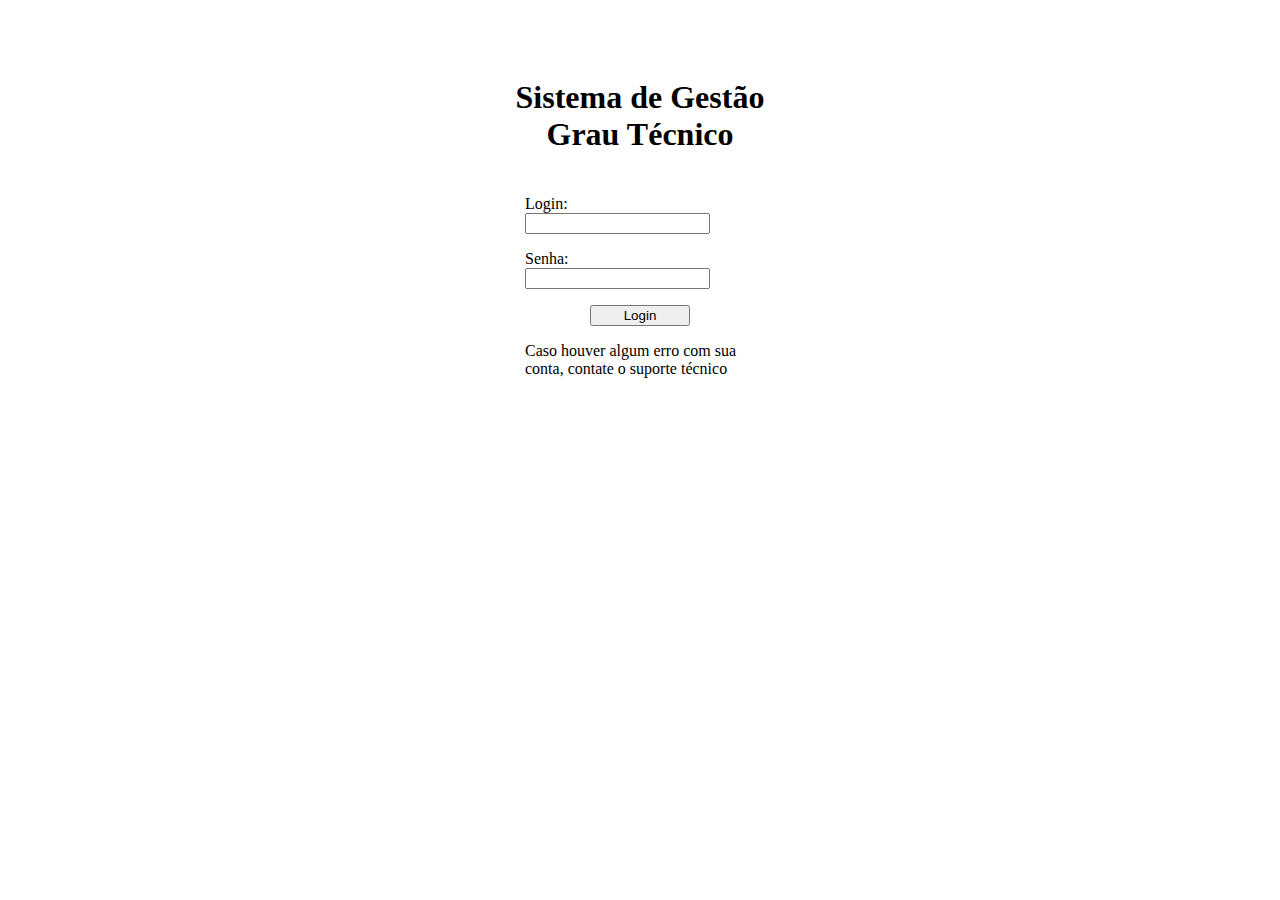
==== index.html @ a0a4eef9 "adicionando arquivos base" ====
<!DOCTYPE html>
<html lang="pt-br">
<head>
    <meta charset="UTF-8">
    <meta http-equiv="X-UA-Compatible" content="IE=edge">
    <meta name="viewport" content="width=device-width, initial-scale=1.0">
    <title>login</title>
    <link rel="stylesheet" href="style.css">
</head>
<body>
    <div class="container">
        <h1>Sistema de Gestão Grau Técnico</h1>
        <div class="form">
            <form action="">
                <p>Login: <input type="text"></p>
                <p>Senha: <input type="text"></p>
                <p class="button"><input type="submit" value="Login"></p>
            </form>
            <p>Caso houver algum erro com sua conta, contate o suporte técnico</p>
        </div>
    </div>
</body>
</html>
---- style.css ----
h1{
    text-align: center;
    padding-bottom: 20px;
}

.container{
    width: 300px;
    padding: 50px 0;
    margin: 0 auto;
    align-content: center;
}

.form{
    width: 230px;
    margin: 0 auto;
}

.button{
  width: 100px;
  margin: 0 auto;
}

input[type=submit]{
    width: 100px;
    margin: 0 auto;
}
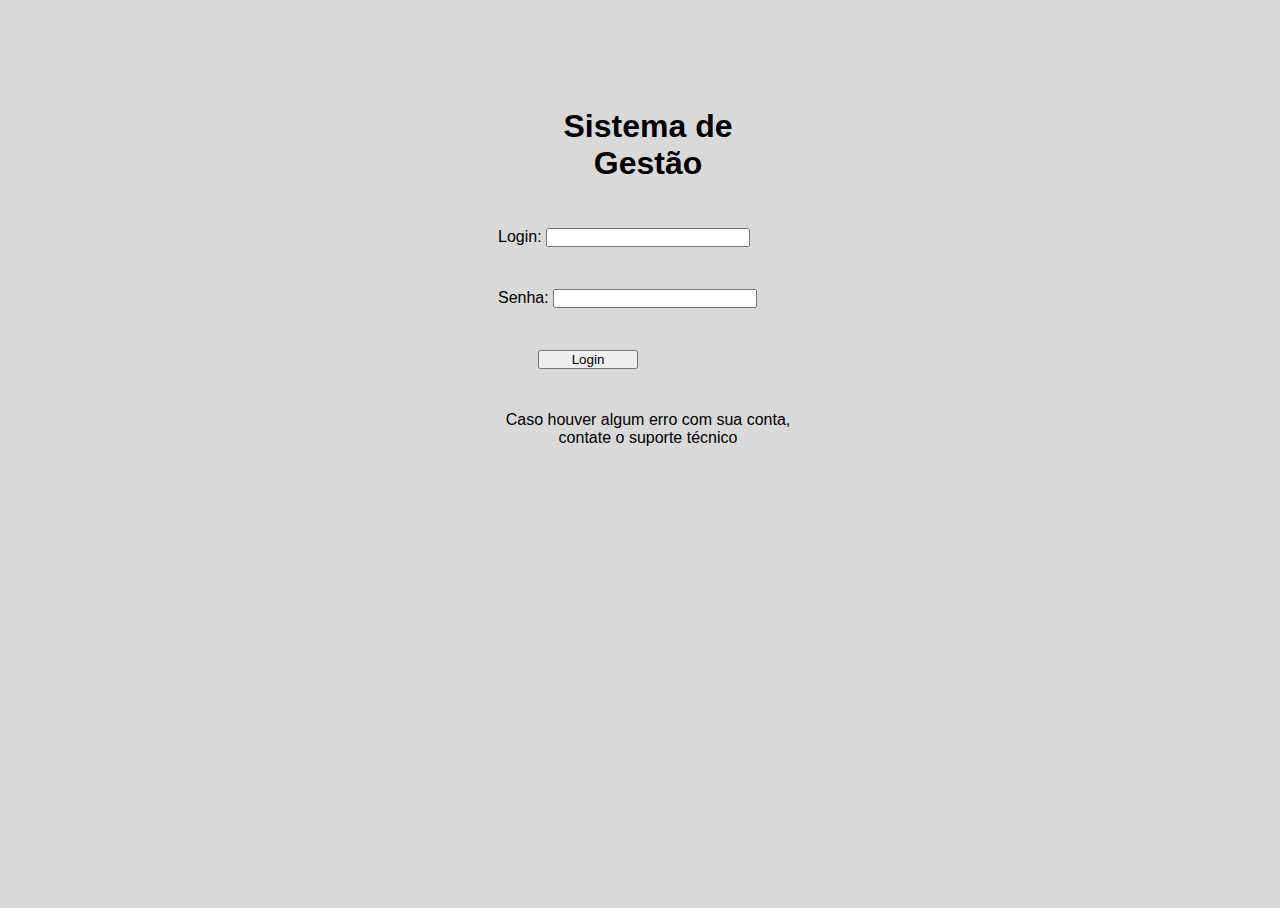
==== commit 4790dd80: "primeira atualização" ====
--- a/index.html
+++ b/index.html
@@ -5,19 +5,26 @@
     <meta http-equiv="X-UA-Compatible" content="IE=edge">
     <meta name="viewport" content="width=device-width, initial-scale=1.0">
     <title>login</title>
-    <link rel="stylesheet" href="style.css">
+    <link rel="stylesheet" href="css/style.css">
 </head>
 <body>
     <div class="container">
-        <h1>Sistema de Gestão Grau Técnico</h1>
+        <h1>Sistema de Gestão </h1>
         <div class="form">
-            <form action="">
-                <p>Login: <input type="text"></p>
-                <p>Senha: <input type="text"></p>
-                <p class="button"><input type="submit" value="Login"></p>
+            <form action="main.html">
+                <div class="locate">
+                    <p class="login">Login: <input type="text"></p>
+                </div>
+                <div class="locate">
+                    <p class="login">Senha: <input type="password"></p>
+                </div>
+                <div class="locate">
+                    <p class="button"><input type="submit" value="Login"></p>
+                </div>
             </form>
-            <p>Caso houver algum erro com sua conta, contate o suporte técnico</p>
+            <p id="bottom">Caso houver algum erro com sua conta, contate o suporte técnico</p>
         </div>
     </div>
+    <script src="js/main.js"></script>
 </body>
 </html>--- a/css/style.css
+++ b/css/style.css
@@ -0,0 +1,62 @@
+@charset "UTF-8";
+*{
+    width: 0px;
+    padding: 0px;
+    font-family: Arial, Helvetica, sans-serif;
+}
+html, body{
+    width: 100vw;
+    height: 100vh;
+    background-color: #D9D9D9;
+}
+
+.container{
+    width: 400px;
+    padding: 100px;
+    margin: 0 auto;
+    
+}
+
+h1{
+    text-align: center;
+    padding-bottom: 20px;
+    width: 250px;
+    margin: 0 auto;
+}
+
+.form{
+    width: 300px;
+    margin: 0 auto;
+    padding-top: 10px;
+}
+
+.locate{
+    width: 280px;
+    align-content: center;
+}
+
+.button{
+  padding-left: 40px;
+}
+
+.login{
+    width: 260px;
+}
+
+p{
+    padding-bottom: 10px;
+}
+
+#bottom{
+    width: 300px;
+    text-align: center;
+}
+
+input{
+    width: 200px;
+}
+
+input[type=submit]{
+    width: 100px;
+    margin: 0 auto;
+}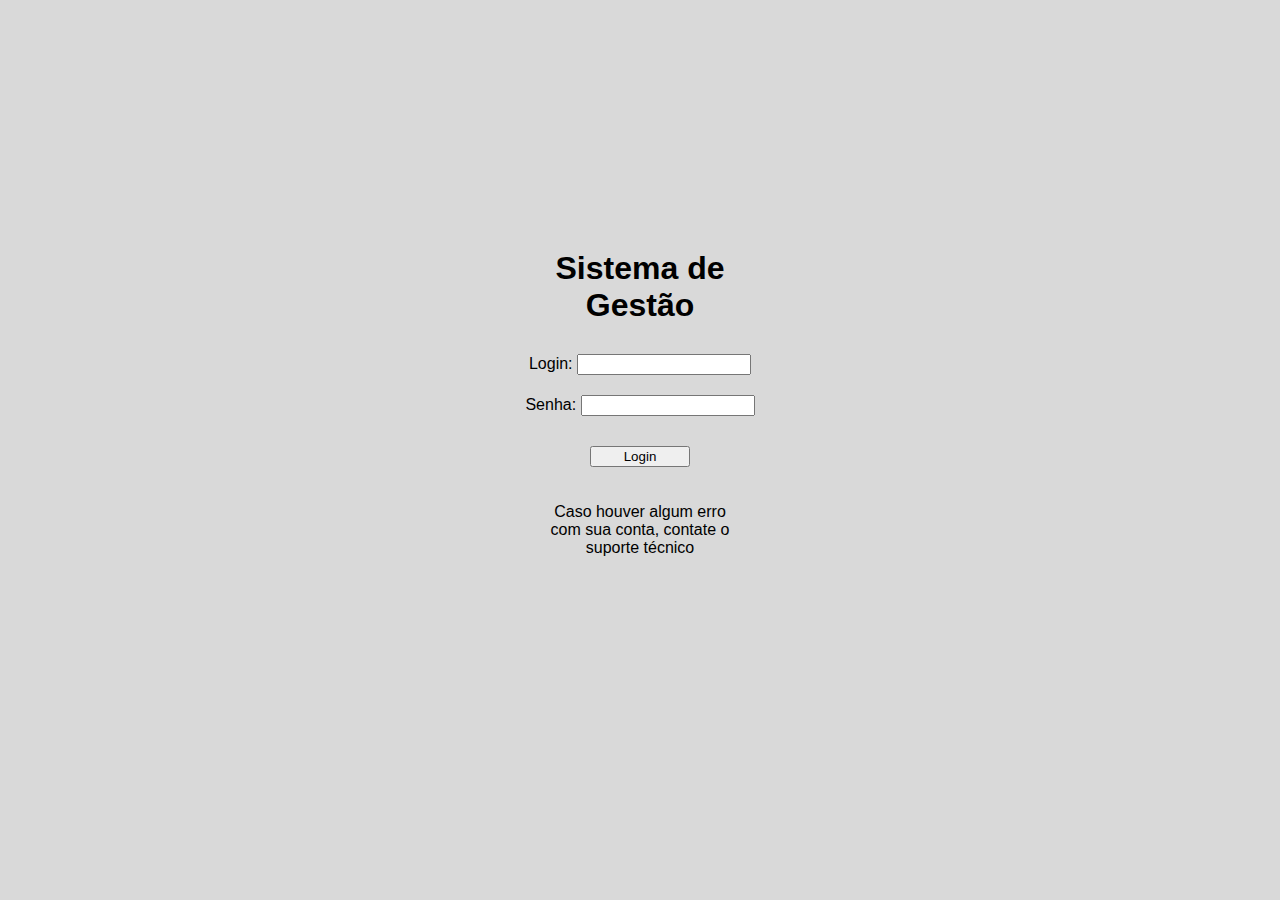
==== commit 7884bba1: "deixando bonito" ====
--- a/index.html
+++ b/index.html
@@ -9,20 +9,16 @@
 </head>
 <body>
     <div class="container">
-        <h1>Sistema de Gestão </h1>
         <div class="form">
-            <form action="main.html">
-                <div class="locate">
-                    <p class="login">Login: <input type="text"></p>
-                </div>
-                <div class="locate">
-                    <p class="login">Senha: <input type="password"></p>
-                </div>
-                <div class="locate">
-                    <p class="button"><input type="submit" value="Login"></p>
-                </div>
+            <h1>Sistema de Gestão </h1>
+            <form class="locate" action="main.html">
+                <p class="login">Login: <input type="text"></p>
+                <p class="login">Senha: <input type="password"></p>
+                <input type="submit" value="Login">
             </form>
-            <p id="bottom">Caso houver algum erro com sua conta, contate o suporte técnico</p>
+            <div id="bottom">
+                <p>Caso houver algum erro com sua conta, contate o suporte técnico</p>
+            </div>
         </div>
     </div>
     <script src="js/main.js"></script>
--- a/css/style.css
+++ b/css/style.css
@@ -1,20 +1,21 @@
 @charset "UTF-8";
 *{
-    width: 0px;
-    padding: 0px;
+
     font-family: Arial, Helvetica, sans-serif;
 }
 html, body{
-    width: 100vw;
-    height: 100vh;
-    background-color: #D9D9D9;
+    margin: 0px;
 }
 
 .container{
-    width: 400px;
-    padding: 100px;
+    background-color: #D9D9D9;
+    width: 100vw;
+    height: 100vh;
     margin: 0 auto;
-    
+    display: flex;
+    flex-direction: row;
+    justify-content: center;
+    align-items: center;
 }
 
 h1{
@@ -26,37 +27,38 @@
 
 .form{
     width: 300px;
+    height: 400px;
     margin: 0 auto;
-    padding-top: 10px;
+    text-align: center;
 }
-
 .locate{
-    width: 280px;
-    align-content: center;
+    width: 250px;
+    margin: 0 auto;
 }
-
-.button{
-  padding-left: 40px;
-}
-
-.login{
-    width: 260px;
-}
-
-p{
-    padding-bottom: 10px;
-}
-
-#bottom{
+.locate:first-child{
     width: 300px;
-    text-align: center;
 }
 
 input{
-    width: 200px;
+    width: 166px;
 }
 
 input[type=submit]{
     width: 100px;
+    margin: 20px 0px;
+}
+
+.login{
+    width: 230px;
     margin: 0 auto;
-}+    padding: 10px;
+}
+
+#bottom{
+    width: 200px;
+    text-align: center;
+    margin: 0 auto;
+}
+#bottom p {
+    width: 200px;
+}
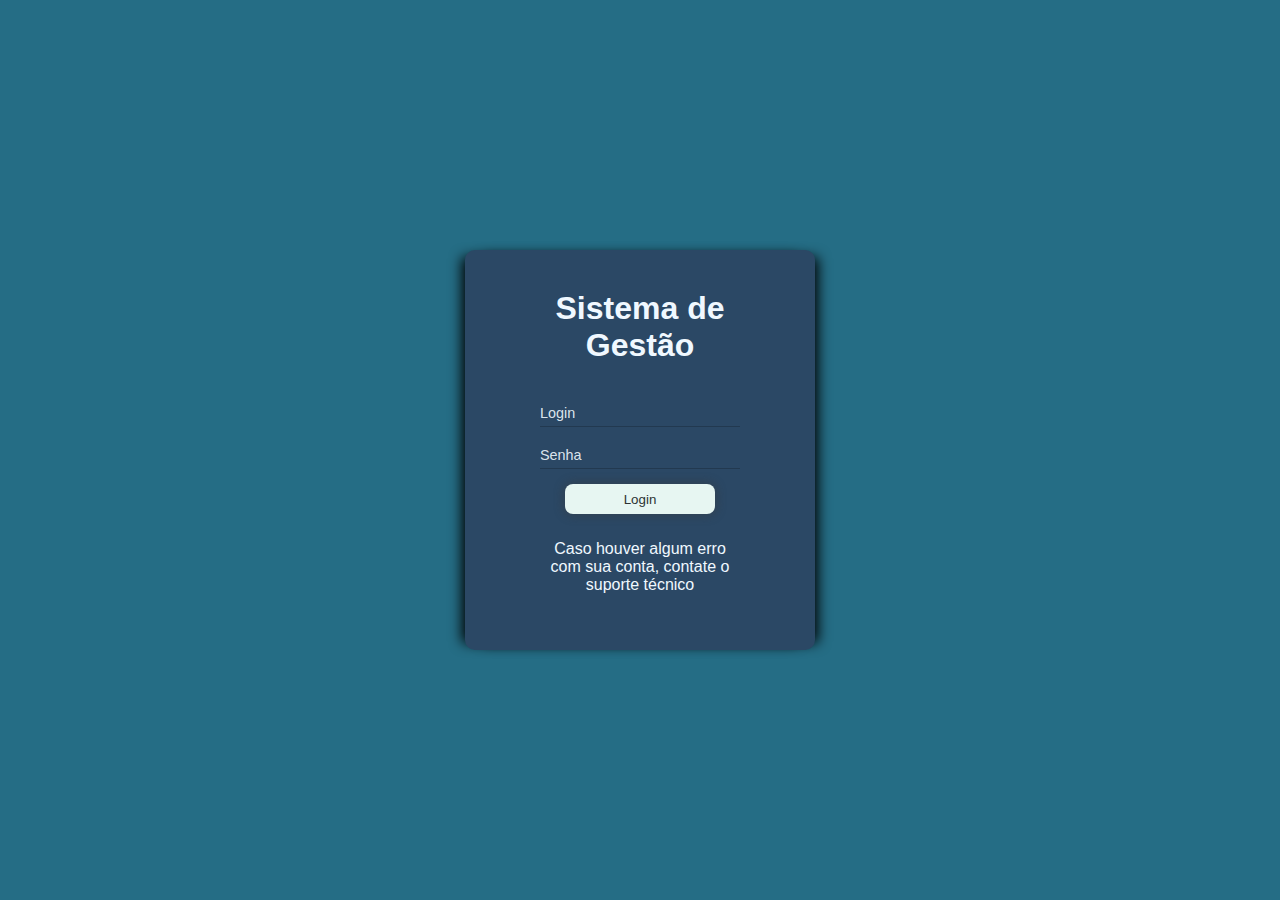
==== commit 6c11d77f: "pre-finalizando" ====
--- a/index.html
+++ b/index.html
@@ -12,8 +12,16 @@
         <div class="form">
             <h1>Sistema de Gestão </h1>
             <form class="locate" action="main.html">
-                <p class="login">Login: <input type="text"></p>
-                <p class="login">Senha: <input type="password"></p>
+                <div class="input-field">
+                    <input type="text" name="login" id="login"
+                    placeholder="Login" autocomplete="off">
+                    <div class="underline"></div>
+                </div>
+                <div class="input-field">
+                    <input type="password" name="password" id="password"
+                    placeholder="Senha" autocomplete="off">
+                    <div class="underline"></div>
+                </div>
                 <input type="submit" value="Login">
             </form>
             <div id="bottom">
--- a/css/style.css
+++ b/css/style.css
@@ -1,14 +1,16 @@
 @charset "UTF-8";
 *{
-
+    width: 0;
+    padding: 0;
     font-family: Arial, Helvetica, sans-serif;
+    color: aliceblue;
 }
 html, body{
     margin: 0px;
 }
 
 .container{
-    background-color: #D9D9D9;
+    background-color: #256D85 ;
     width: 100vw;
     height: 100vh;
     margin: 0 auto;
@@ -20,14 +22,20 @@
 
 h1{
     text-align: center;
-    padding-bottom: 20px;
+    padding: 40px 0px;
     width: 250px;
     margin: 0 auto;
 }
 
 .form{
-    width: 300px;
+    width: 350px;
     height: 400px;
+    display: flex;
+    flex-direction: column;
+    background-color: #2B4865;
+    border-radius: 10px 10px 10px 10px;
+    -webkit-box-shadow: -10px 0px 13px -7px #000000, 10px 0px 13px -7px #000000, 5px 5px 15px 5px rgba(0,0,0,0); 
+    box-shadow: -10px 0px 13px -7px #000000, 10px 0px 13px -7px #000000, 5px 5px 15px 5px rgba(0,0,0,0);
     margin: 0 auto;
     text-align: center;
 }
@@ -35,17 +43,78 @@
     width: 250px;
     margin: 0 auto;
 }
-.locate:first-child{
-    width: 300px;
+
+.input-field{
+    position: relative;
+    padding-left: 25px;
 }
 
-input{
-    width: 166px;
+form .input-field:first-child{
+    margin-bottom: 1.5rem;
 }
 
+.input-field .underline::before{
+    content: "";
+    position: absolute;
+    height: 1px;
+    width: 200px;
+    margin-left: 25px;
+    bottom: -5px;
+    left: 0;
+    background: rgba(0,0,0,0.2);
+}
+
+.input-field .underline::after{
+    content: "";
+    position: absolute;
+    height: 1px;
+    width: 200px;
+    margin-left: 25px;
+    bottom: -5px;
+    left: 0;
+    background: linear-gradient(45deg,#8FE3CF, #256D85);
+    transform: scaleX(0);
+    transition: all .3s ease-in-out;
+    transform-origin: left;
+}
+
+.input-field input:focus ~ .underline::after {
+    transform: scaleX(1);
+}
+
+
+.input-field input {
+    outline: none;
+    font-size: 0.9rem;
+    width: 200px;
+    color: rgba(240, 248, 255, 1);
+    background: #2B4865;
+    box-shadow: 0 0 0 0;
+    border: 0 none;
+    
+    
+}
+.input-field input::placeholder {
+    color: rgba(240, 248, 255, 0.9);
+    
+}
+
+
 input[type=submit]{
-    width: 100px;
-    margin: 20px 0px;
+    width: 150px;
+    height: 30px;
+    margin: 10px;
+    margin-top: 20px;
+    color: #2C3333;
+    text-align: center;
+    text-decoration: none;  
+    border: none;
+    border-radius: 8px;
+    box-shadow: 0px 0px 10px 2px rgba(59, 59, 59, 0.445);
+    display: inline-block;
+    background-color: #E7F6F2;
+    transition-duration: 0.4s;
+    cursor: pointer;
 }
 
 .login{
@@ -62,3 +131,33 @@
 #bottom p {
     width: 200px;
 }
+
+@media (max-width:500px){
+
+    body{
+        background-color: #2B4865 ;
+    }
+
+    .form{
+        width: 350px;
+        height: 400px;
+        background-color: #2B4865;
+        border-radius: 0px;
+        box-shadow: 2px 2px 2px #2B4865;
+        margin: 0 auto;
+        text-align: center;
+    }
+    
+
+    .container{
+    background-color: #2B4865 ;
+    width: 100vw;
+    height: 80vh;
+    margin: 0 auto;
+    display: flex;
+    flex-direction: row;
+    justify-content: center;
+    align-items: center;
+    }
+
+}